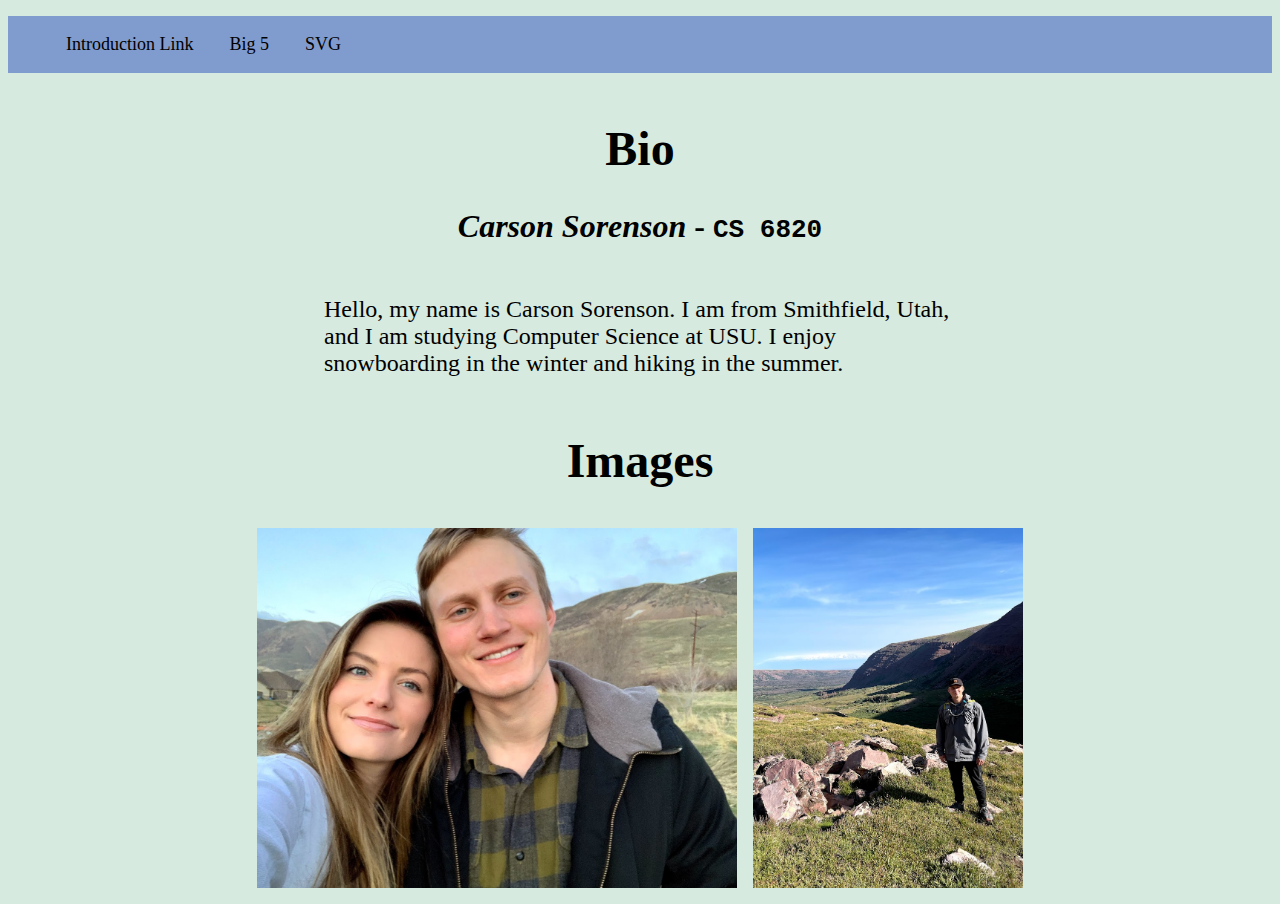
==== index.html @ 31ffeebc "reuploading hw1 and hw2 files after messing up git" ====
<!DOCTYPE html>
<html lang="en">
<head>
    <meta charset="UTF-8">
    <title>CS 6820 Assignment 1</title>
    <link rel="stylesheet" href="main.css">
</head>
<!-- Navigation -->
<header>
    <ul class="navigation">
        <li><a href="introduction.html">Introduction Link</a></li>
        <li><a href="big5.html">Big 5</a></li>
        <li><a href="svg.html">SVG</a></li>
    </ul>
</header>
<body>
<div class="container">
    <div>
        <h1>Bio</h1>
        <h2><em>Carson Sorenson</em> - <code>CS 6820</code></h2>
    </div>
    <div class="text-container">
        <p>Hello, my name is Carson Sorenson. I am from Smithfield, Utah, and I am studying
            Computer Science at USU. I enjoy snowboarding in the winter and hiking in the summer.
        </p>
    </div>
</div>

<div class="container">
    <h1>Images</h1>
    <div class="image-container">
        <div>
            <img src="./images/photo1.jpg" alt="photo">
        </div>
        <div>
            <img src="./images/photo2.jpg" alt="photo2">
        </div>
    </div>
</div>

</body>
</html>
---- main.css ----
body {
    background-color: #d6eadf;
}

.container {
    display: flex;
    flex-direction: column;
    align-items: center;
}

.navigation {
    display: flex;
    list-style: none;
    background-color: #809bce;
}

.navigation a {
    text-decoration: none;
    display: block;
    padding: 1em;
    color: black;
    font-size: large;
}

.navigation a:hover {
    background: #95b8d1;
}

h1 {
    text-align: center;
    font-size: xxx-large;
}

h2 {
    text-align: center;
    font-size: xx-large;
}

p, li {
    font-size: x-large;
}

.text-container {
    display: flex;
    width: 50%;
}

.image-container {
    display: flex;
    width: 100%;
    justify-content: center;
}

.image-container > div {
    height: 40vh;
    margin: 0.5em;
}

img {
    max-height: 100%;
    max-width: 100%;
    object-fit: cover;
}

.decorate {
    text-decoration: #809bce wavy underline;
}
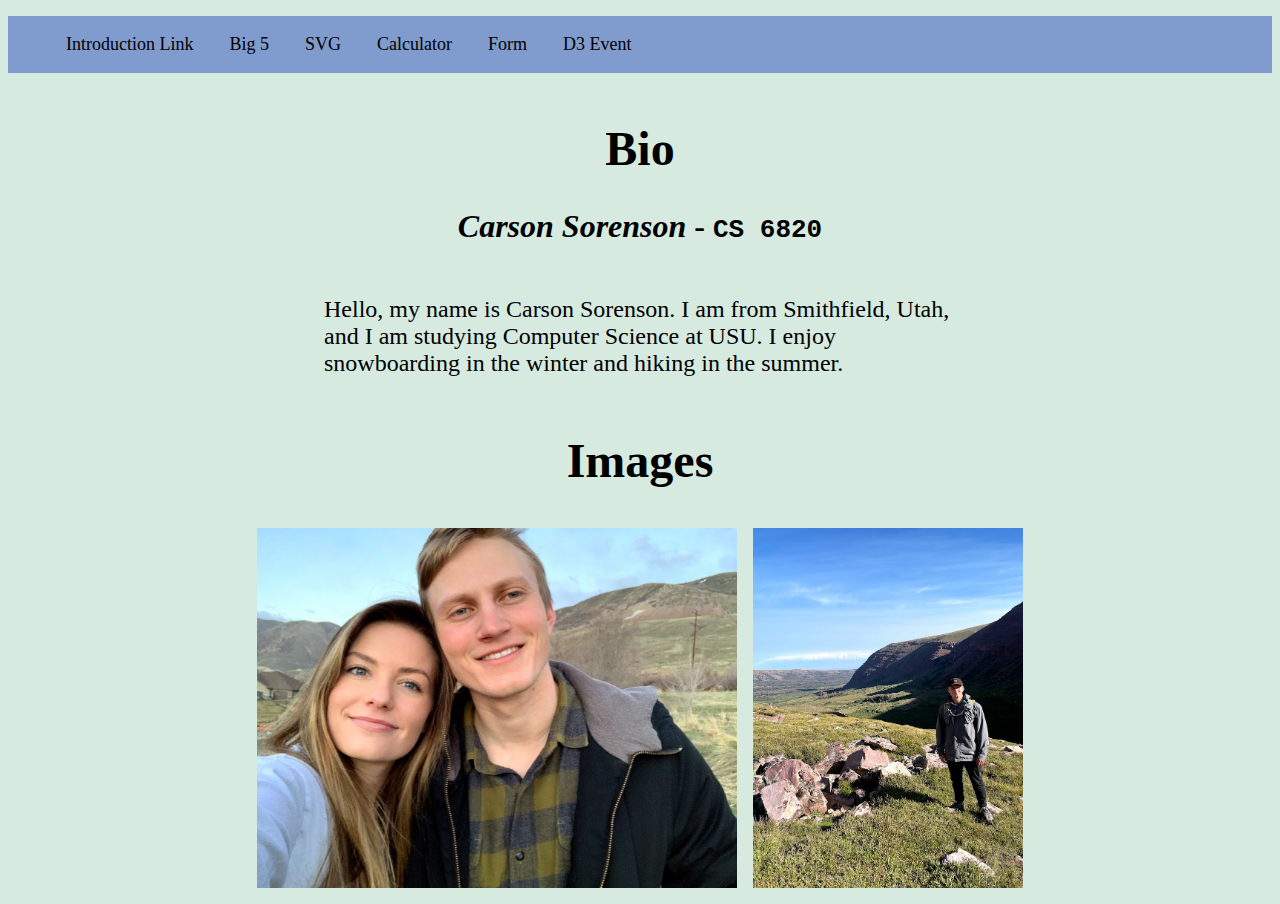
==== commit 16df09b6: "finished hw3" ====
--- a/index.html
+++ b/index.html
@@ -11,6 +11,9 @@
         <li><a href="introduction.html">Introduction Link</a></li>
         <li><a href="big5.html">Big 5</a></li>
         <li><a href="svg.html">SVG</a></li>
+        <li><a href="calculator.html">Calculator</a></li>
+        <li><a href="form.html">Form</a></li>
+        <li><a href="d3event.html">D3 Event</a></li>
     </ul>
 </header>
 <body>
